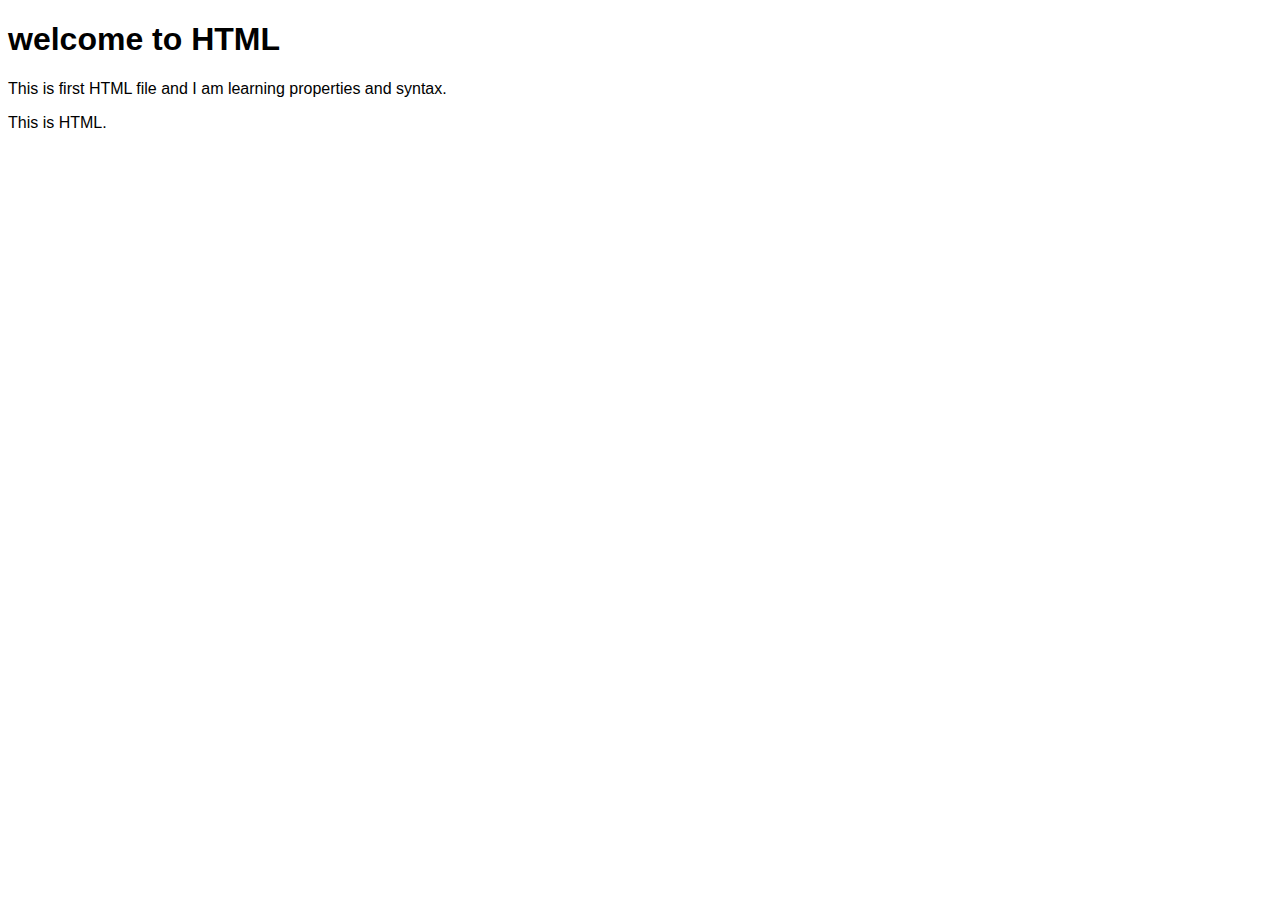
==== index.html @ 8108c0d8 "i created web page" ====
<!DOCTYPE html>
<html>
    <head>
        <title>
            my first web page
        </title>
        <link rel="stylesheet" href="style.css">

    </head>
    <body>
        <h1>
            welcome to HTML
        </h1>
        
        <p>
            This is first HTML file and I am learning properties and syntax.
        </p>
        <p
           class = "HTML"> This is HTML.
        </p>
    </body>
</html>
---- style.css ----
body{
    font-family : Arial, Helvetica, sans-serif;
    font-size: 16px;
}
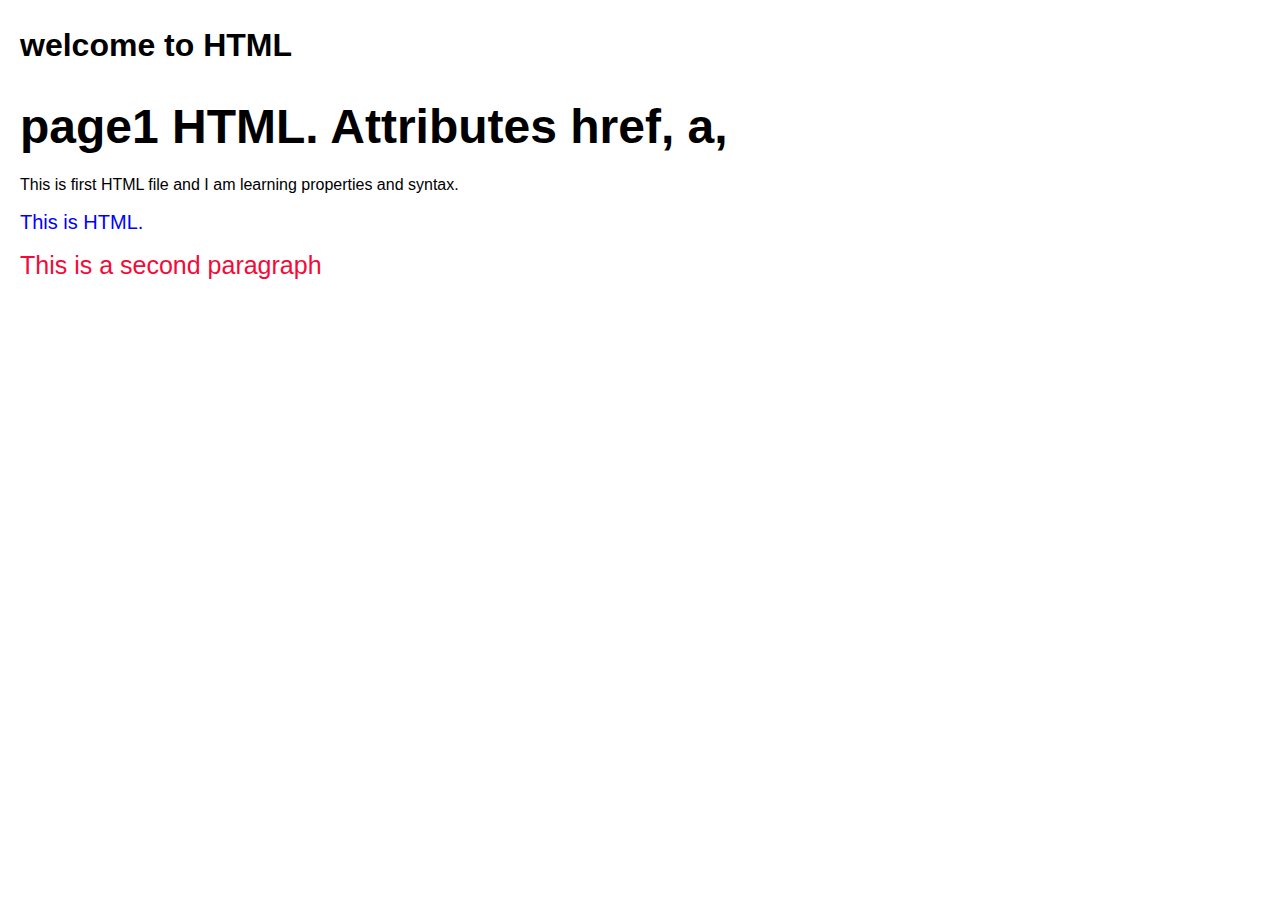
==== commit d12601b2: "I applied stiles" ====
--- a/index.html
+++ b/index.html
@@ -11,6 +11,10 @@
         <h1>
             welcome to HTML
         </h1>
+        <h2>
+            page1 HTML. Attributes
+            href, a, 
+        </h2>
         
         <p>
             This is first HTML file and I am learning properties and syntax.
@@ -18,5 +22,10 @@
         <p
            class = "HTML"> This is HTML.
         </p>
+        <p
+            id=HTML> This is a second paragraph
+        </p>
+        
+    
     </body>
 </html>
--- a/style.css
+++ b/style.css
@@ -1,4 +1,25 @@
 body{
     font-family : Arial, Helvetica, sans-serif;
     font-size: 16px;
+    line-height: 1.5;
+    margin-left: 20px;
+    padding: 0;
+}
+h2 {
+font-size: 48px;
+margin-top: 20px;
+margin-bottom: 10px;
+}
+
+p{
+    margin-top: 0;
+    margin-bottom: 10px;
+}
+.HTML{
+    font-size: 20px;
+    color:blue;
+}
+#HTML{
+    font-size: 25px;
+    color: rgb(243, 10, 57);
 }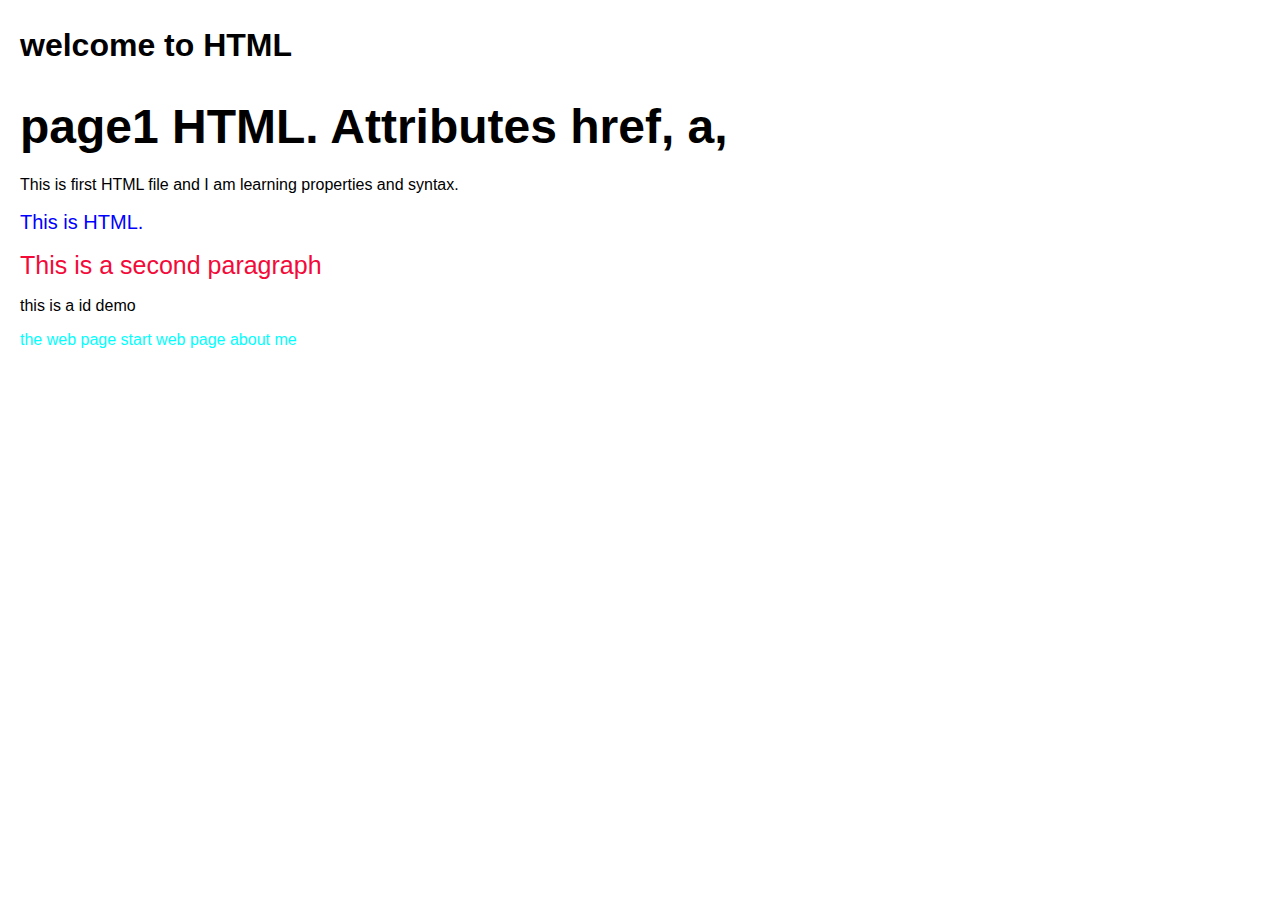
==== commit 27eec400: "I apply links" ====
--- a/index.html
+++ b/index.html
@@ -25,7 +25,12 @@
         <p
             id=HTML> This is a second paragraph
         </p>
-        
+        <p class = " demo"> this is a id demo
+
+        </p>
+        <a href="http://127.0.0.1:5501/index.html" target="_blank">the web page  </a>
+        <a href="index.html"> start web page</a>
+        <a href="about.htmi">about me </a>
     
     </body>
 </html>
--- a/style.css
+++ b/style.css
@@ -22,4 +22,11 @@
 #HTML{
     font-size: 25px;
     color: rgb(243, 10, 57);
+}
+a{
+    color:aqua;
+    text-decoration: none;
+}
+a:hover {
+    text-decoration: underline;
 }